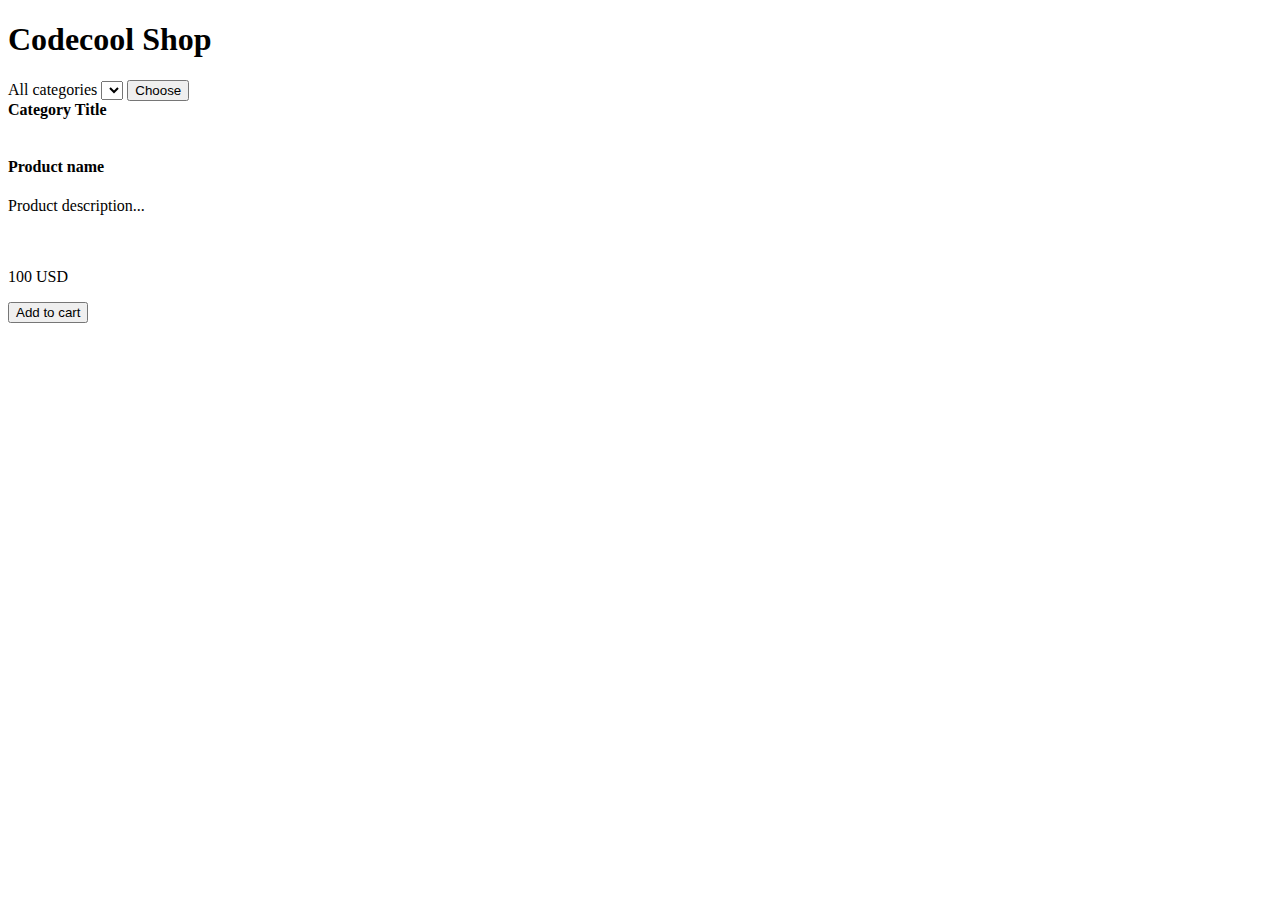
==== src/main/webapp/templates/product/index.html @ 2bb6cdf7 "sroda 11:06" ====
<!doctype html>
<html lang="en" xmlns="http://www.w3.org/1999/xhtml" xmlns:th="http://www.thymeleaf.org">
<head>
    <meta charset="utf-8" />
    <meta name="author" content="Codecool" />
    <meta name="viewport" content="width=device-width, initial-scale=1, shrink-to-fit=no" />

    <title>Codecool Shop</title>

    <!-- Bootstrap components -->
    <!-- Latest compiled and minified Jquery -->
    <script src="https://code.jquery.com/jquery-3.3.1.min.js"
            integrity="sha256-FgpCb/KJQlLNfOu91ta32o/NMZxltwRo8QtmkMRdAu8=" crossorigin="anonymous"></script>

    <!--Latest compiled and minified Popper -->
    <script src="https://cdnjs.cloudflare.com/ajax/libs/popper.js/1.14.3/umd/popper.min.js"
            integrity="sha384-ZMP7rVo3mIykV+2+9J3UJ46jBk0WLaUAdn689aCwoqbBJiSnjAK/l8WvCWPIPm49" crossorigin="anonymous"></script>

    <!-- Latest compiled and minified JavaScript -->
    <script src="https://stackpath.bootstrapcdn.com/bootstrap/4.2.1/js/bootstrap.min.js"
    integrity="sha384-B0UglyR+jN6CkvvICOB2joaf5I4l3gm9GU6Hc1og6Ls7i6U/mkkaduKaBhlAXv9k" crossorigin="anonymous"></script>

    <!-- Latest compiled and minified CSS -->
    <link href="https://stackpath.bootstrapcdn.com/bootstrap/4.2.1/css/bootstrap.min.css" rel="stylesheet"
          integrity="sha384-GJzZqFGwb1QTTN6wy59ffF1BuGJpLSa9DkKMp0DgiMDm4iYMj70gZWKYbI706tWS" crossorigin="anonymous">
    <!-- End of Bootstrap components -->

    <link rel="stylesheet" type="text/css" href="/static/css/custom.css" />
</head>

<body>

<div class="jumbotron text-center">
    <h1>Codecool Shop</h1>
</div>

<div class="container">
    <form action="/category" method="POST">
        <label for="categories">All categories</label>
        <select id="categories" name="category">
            <option th:each="category : ${categoryList}" th:text="${category.name}" th:name="category.name"></option>
        </select>
        <button>Choose</button>
    </form>
</div>

<div class="container">
    <div class="card">
        <strong th:text="${category.name}">Category Title</strong>
    </div>

    <div id="products" class="row">
        <div class="col col-sm-12 col-md-6 col-lg-4" th:each="prod,iterStat : ${products}">
            <form method="POST" action="/cart">
                <div class="card">
                    <img class="" src="http://placehold.it/400x250/000/fff" th:attr="src='/static/img/product_' + ${prod.id} + '.jpg'" alt="" />
                    <div class="card-header">
                        <h4 class="card-title" th:text="${prod.name}">Product name</h4>
                        <p class="card-text" th:text="${prod.description}">Product description... </p>
                    </div>
                    <input th:name="productId" th:value="${prod.id}" style="visibility: hidden;">
                    <div class="card-body">
                        <div class="card-text">
                            <p class="lead" th:text="${prod.getPrice()}">100 USD</p>
                        </div>
                        <div class="card-text">
                            <button class="btn btn-success">Add to cart</button>
                        </div>
                    </div>
                </div>
            </form>
        </div>
    </div>

</div>

<div th:replace="footer.html :: copy"></div>

</body>
</html>
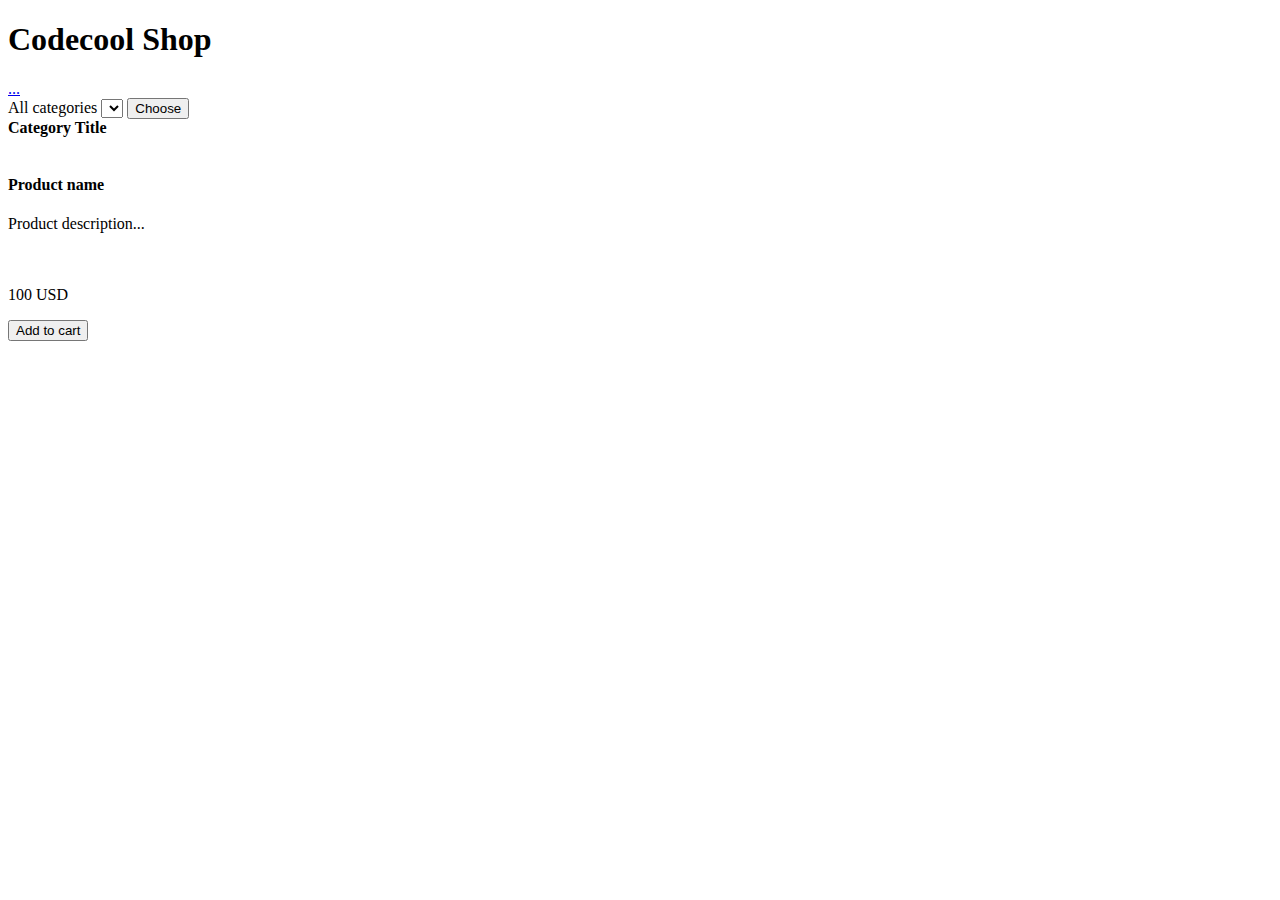
==== commit 8bde0ba3: "sroda 14:10" ====
--- a/src/main/webapp/templates/product/index.html
+++ b/src/main/webapp/templates/product/index.html
@@ -26,6 +26,7 @@
     <!-- End of Bootstrap components -->
 
     <link rel="stylesheet" type="text/css" href="/static/css/custom.css" />
+    <link rel="stylesheet" href="https://use.fontawesome.com/releases/v5.7.2/css/all.css" integrity="sha384-fnmOCqbTlWIlj8LyTjo7mOUStjsKC4pOpQbqyi7RrhN7udi9RwhKkMHpvLbHG9Sr" crossorigin="anonymous">
 </head>
 
 <body>
@@ -34,11 +35,17 @@
     <h1>Codecool Shop</h1>
 </div>
 
+<div class="card">
+    <i class="fas fa-shopping-cart"></i>
+    <strong th:text="${counter}"></strong>
+</div>
+
 <div class="container">
+    <a href="/">...</a>
     <form action="/category" method="POST">
         <label for="categories">All categories</label>
         <select id="categories" name="category">
-            <option th:each="category : ${categoryList}" th:text="${category.name}" th:name="category.name"></option>
+            <option th:each="category : ${categoryList}" th:text="${category.name}"></option>
         </select>
         <button>Choose</button>
     </form>
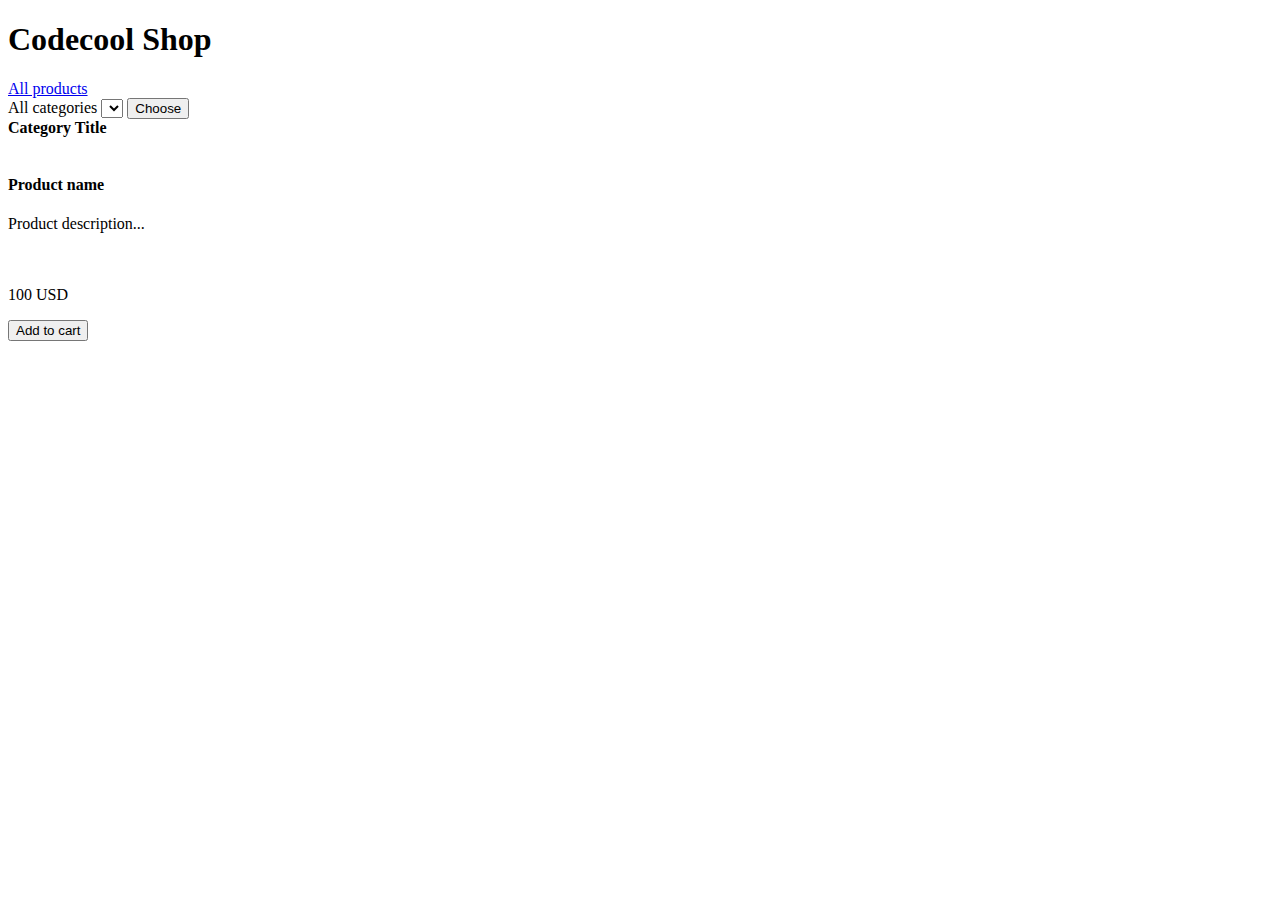
==== commit c4112009: "sroda 15:01" ====
--- a/src/main/webapp/templates/product/index.html
+++ b/src/main/webapp/templates/product/index.html
@@ -41,7 +41,7 @@
 </div>
 
 <div class="container">
-    <a href="/">...</a>
+    <a href="/">All products</a>
     <form action="/category" method="POST">
         <label for="categories">All categories</label>
         <select id="categories" name="category">
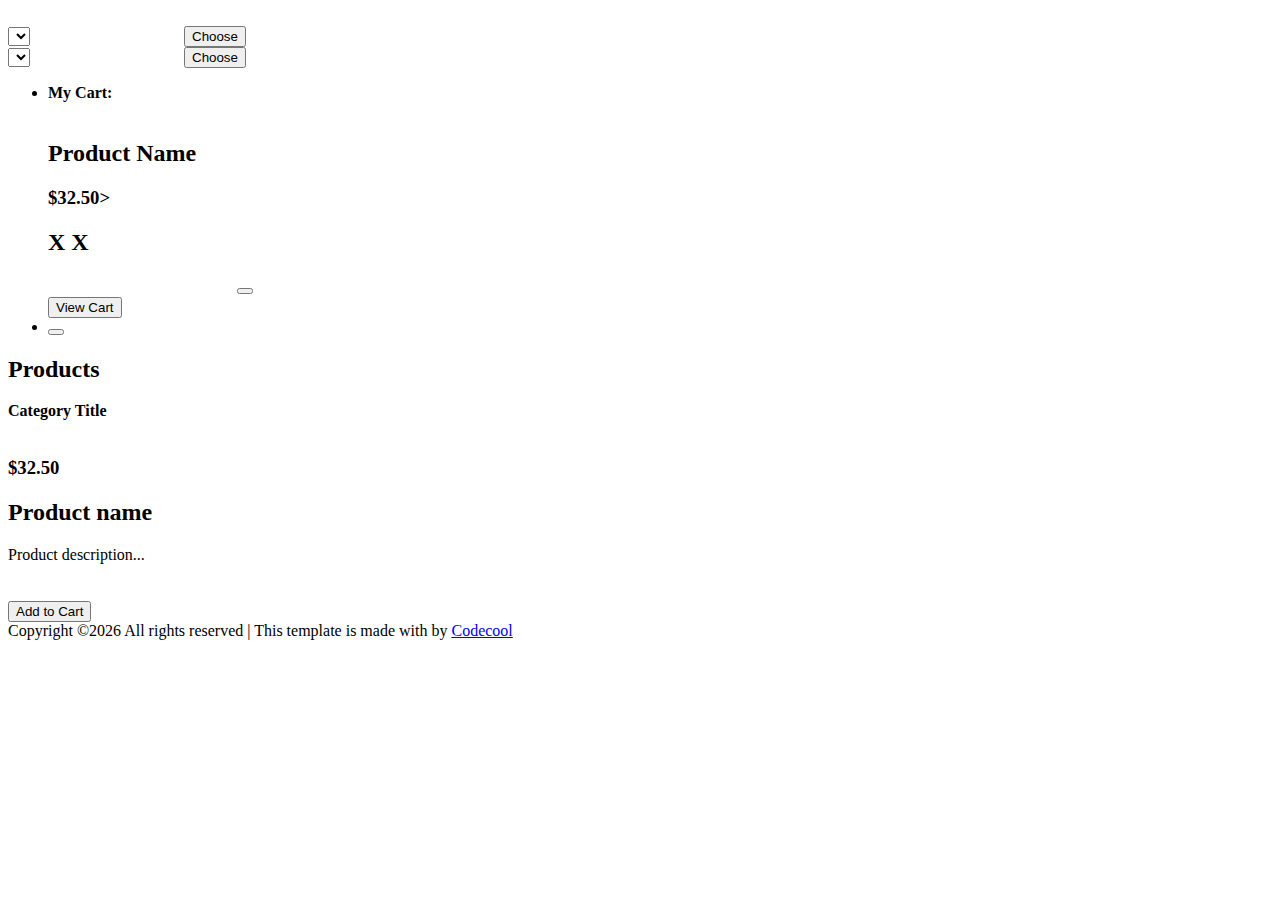
==== commit 7c524723: "monday 12:39 -> database added" ====
--- a/src/main/webapp/templates/product/index.html
+++ b/src/main/webapp/templates/product/index.html
@@ -1,87 +1,227 @@
-<!doctype html>
+<!DOCTYPE html>
 <html lang="en" xmlns="http://www.w3.org/1999/xhtml" xmlns:th="http://www.thymeleaf.org">
+
 <head>
-    <meta charset="utf-8" />
-    <meta name="author" content="Codecool" />
-    <meta name="viewport" content="width=device-width, initial-scale=1, shrink-to-fit=no" />
-
-    <title>Codecool Shop</title>
-
-    <!-- Bootstrap components -->
-    <!-- Latest compiled and minified Jquery -->
-    <script src="https://code.jquery.com/jquery-3.3.1.min.js"
-            integrity="sha256-FgpCb/KJQlLNfOu91ta32o/NMZxltwRo8QtmkMRdAu8=" crossorigin="anonymous"></script>
-
-    <!--Latest compiled and minified Popper -->
-    <script src="https://cdnjs.cloudflare.com/ajax/libs/popper.js/1.14.3/umd/popper.min.js"
-            integrity="sha384-ZMP7rVo3mIykV+2+9J3UJ46jBk0WLaUAdn689aCwoqbBJiSnjAK/l8WvCWPIPm49" crossorigin="anonymous"></script>
-
-    <!-- Latest compiled and minified JavaScript -->
-    <script src="https://stackpath.bootstrapcdn.com/bootstrap/4.2.1/js/bootstrap.min.js"
-    integrity="sha384-B0UglyR+jN6CkvvICOB2joaf5I4l3gm9GU6Hc1og6Ls7i6U/mkkaduKaBhlAXv9k" crossorigin="anonymous"></script>
-
-    <!-- Latest compiled and minified CSS -->
-    <link href="https://stackpath.bootstrapcdn.com/bootstrap/4.2.1/css/bootstrap.min.css" rel="stylesheet"
-          integrity="sha384-GJzZqFGwb1QTTN6wy59ffF1BuGJpLSa9DkKMp0DgiMDm4iYMj70gZWKYbI706tWS" crossorigin="anonymous">
-    <!-- End of Bootstrap components -->
-
-    <link rel="stylesheet" type="text/css" href="/static/css/custom.css" />
-    <link rel="stylesheet" href="https://use.fontawesome.com/releases/v5.7.2/css/all.css" integrity="sha384-fnmOCqbTlWIlj8LyTjo7mOUStjsKC4pOpQbqyi7RrhN7udi9RwhKkMHpvLbHG9Sr" crossorigin="anonymous">
+    <meta charset="utf-8">
+    <meta http-equiv="X-UA-Compatible" content="Codecool">
+    <meta name="viewport" content="width=device-width, initial-scale=1">
+    <!-- The above 3 meta tags *must* come first in the head; any other head content must come *after* these tags -->
+
+    <title>E-SHOP HTML Template</title>
+
+    <!-- Google font -->
+    <link href="https://fonts.googleapis.com/css?family=Hind:400,700" rel="stylesheet">
+
+    <!-- Bootstrap -->
+    <link type="text/css" rel="stylesheet" href="/static/css/bootstrap.min.css"/>
+
+    <!-- Slick -->
+    <link type="text/css" rel="stylesheet" href="/static/css/slick.css"/>
+    <link type="text/css" rel="stylesheet" href="/static/css/slick-theme.css"/>
+
+    <!-- nouislider -->
+    <link type="text/css" rel="stylesheet" href="/static/css/nouislider.min.css"/>
+
+    <!-- Font Awesome Icon -->
+    <link rel="stylesheet" href="/static/css/font-awesome.min.css">
+
+    <!-- Custom stlylesheet -->
+    <link type="text/css" rel="stylesheet" href="/static/css/style.css"/>
+
+    <!-- HTML5 shim and Respond.js for IE8 support of HTML5 elements and media queries -->
+    <!-- WARNING: Respond.js doesn't work if you view the page via file:// -->
+    <!--[if lt IE 9]>
+    <script src="https://oss.maxcdn.com/html5shiv/3.7.3/html5shiv.min.js"></script>
+    <script src="https://oss.maxcdn.com/respond/1.4.2/respond.min.js"></script>
+    <![endif]-->
+
 </head>
 
 <body>
-
-<div class="jumbotron text-center">
-    <h1>Codecool Shop</h1>
-</div>
-
-<div class="card">
-    <i class="fas fa-shopping-cart"></i>
-    <strong th:text="${counter}"></strong>
-</div>
-
-<div class="container">
-    <a href="/">All products</a>
-    <form action="/category" method="POST">
-        <label for="categories">All categories</label>
-        <select id="categories" name="category">
-            <option th:each="category : ${categoryList}" th:text="${category.name}"></option>
-        </select>
-        <button>Choose</button>
-    </form>
-</div>
-
-<div class="container">
-    <div class="card">
-        <strong th:text="${category.name}">Category Title</strong>
+<!-- HEADER -->
+<header>
+
+    <!-- header -->
+    <div id="header">
+        <div class="container">
+            <div class="pull-left">
+                <!-- Logo -->
+                <div class="header-logo">
+                    <a class="logo" href="/">
+                        <img src="/static/img/logo.png" alt="">
+                    </a>
+                </div>
+                <!-- /Logo -->
+
+                <!-- Search -->
+                <div class="header-search">
+
+                    <form action="/category" method="POST">
+                        <select id="categories" name="category" class="input search-categories">
+                            <option th:each="category : ${categoryList}" th:text="${category.name}"></option>
+
+                        </select>
+                        <button class="main-btn" style="margin-left: 150px;">Choose</button>
+                    </form>
+                </div>
+                <div class="header-search">
+
+                    <form action="/supplier" method="POST">
+                        <select id="suppliers" name="supplier" class="input search-categories">
+                            <option th:each="supplier: ${supplierList}" th:text="${supplier.name}"></option>
+
+                        </select>
+                        <button class="main-btn" style="margin-left: 150px;">Choose</button>
+                    </form>
+                </div>
+                <!-- /Search -->
+            </div>
+            <div class="pull-right">
+                <ul class="header-btns">
+
+                    <!-- Cart -->
+                    <li class="header-cart dropdown default-dropdown">
+                        <a class="dropdown-toggle" data-toggle="dropdown" aria-expanded="true">
+                            <div class="header-btns-icon">
+                                <i class="fa fa-shopping-cart"></i>
+                                <strong th:text="${counter}"></strong>
+                            </div>
+                            <strong class="text-uppercase">My Cart:</strong>
+                            <br>
+                        </a>
+                        <div class="custom-menu">
+                            <div id="shopping-cart">
+                                <div class="shopping-cart-list" th:each="line,iterStat : ${productsInCart}">
+                                    <div class="product product-widget">
+                                        <form method="POST" action="/remove">
+                                            <div class="product-thumb">
+                                                <img src="http://placehold.it/400x250/000/fff"
+                                                     th:attr="src='/static/img/product_' + ${line.getProductId()} + '.jpg'"
+                                                     alt=""/>
+                                            </div>
+                                            <div class="product-body">
+                                                <h2 class="product-name" th:text="${line.getProductName()}">Product
+                                                    Name</h2>
+                                                <h3 class="product-price" th:text="${line.getProductDefaultPrice()}">
+                                                    $32.50> </h3>
+                                                <h2 class="product-price"><span>X    </span><span
+                                                        th:text="${line.quantity}">X</span></h2>
+                                            </div>
+                                            <input th:name="productId" th:value="${line.getProductId()}"
+                                                   style="visibility: hidden;">
+                                            <button class="cancel-btn"><i class="fa fa-trash"></i></button>
+                                        </form>
+                                    </div>
+                                </div>
+                                <div class="shopping-cart-btns">
+                                    <a href="/orderView">
+                                        <button class="main-btn">View Cart</button>
+                                    </a>
+                                </div>
+                            </div>
+                        </div>
+                    </li>
+                    <!-- /Cart -->
+
+                    <!-- Mobile nav toggle-->
+                    <li class="nav-toggle">
+                        <button class="nav-toggle-btn main-btn icon-btn"><i class="fa fa-bars"></i></button>
+                    </li>
+                    <!-- / Mobile nav toggle -->
+                </ul>
+            </div>
+        </div>
+        <!-- header -->
     </div>
-
-    <div id="products" class="row">
-        <div class="col col-sm-12 col-md-6 col-lg-4" th:each="prod,iterStat : ${products}">
-            <form method="POST" action="/cart">
-                <div class="card">
-                    <img class="" src="http://placehold.it/400x250/000/fff" th:attr="src='/static/img/product_' + ${prod.id} + '.jpg'" alt="" />
-                    <div class="card-header">
-                        <h4 class="card-title" th:text="${prod.name}">Product name</h4>
-                        <p class="card-text" th:text="${prod.description}">Product description... </p>
-                    </div>
-                    <input th:name="productId" th:value="${prod.id}" style="visibility: hidden;">
-                    <div class="card-body">
-                        <div class="card-text">
-                            <p class="lead" th:text="${prod.getPrice()}">100 USD</p>
+    <!-- container -->
+</header>
+<!-- /HEADER -->
+
+
+<!-- section -->
+<div class="section">
+    <!-- container -->
+    <div class="container">
+        <!-- row -->
+        <div class="row">
+            <!-- section title -->
+            <div class="col-md-12">
+                <div class="section-title">
+                    <h2 class="title">Products</h2>
+                </div>
+                <div class="card" >
+                    <strong th:text="${category.name}">
+                        Category Title</strong>
+                </div>
+            </div>
+            <!-- section title -->
+
+            <!-- Product Single -->
+            <div class="col-md-3 col-sm-6 col-xs-6" th:each="prod,iterStat : ${products}">
+                <form method="POST" action="/cart">
+                    <div class="product product-single">
+                        <div class="product-thumb">
+                            <img src="http://placehold.it/400x250/000/fff"
+                                 th:attr="src='/static/img/product_' + ${prod.id} + '.jpg'" alt=""/>
                         </div>
-                        <div class="card-text">
-                            <button class="btn btn-success">Add to cart</button>
+                        <div class="product-body">
+                            <h3 class="product-price" th:text="${prod.getPrice()}">$32.50</h3>
+
+                            <h2 class="product-name" th:text="${prod.name}">Product name</h2>
+                            <p class="card-text" th:text="${prod.description}">Product description... </p>
+                            <input th:name="productId" th:value="${prod.id}" style="visibility: hidden;">
+                            <div class="product-btns">
+                                <button class="primary-btn add-to-cart"><i class="fa fa-shopping-cart"></i> Add to Cart
+                                </button>
+                            </div>
                         </div>
                     </div>
-                </div>
-            </form>
+                </form>
+            </div>
+            <!-- /Product Single -->
+
+
         </div>
+        <!-- /row -->
+
+
     </div>
-
+    <!-- /container -->
 </div>
-
-<div th:replace="footer.html :: copy"></div>
+<!-- /section -->
+
+<!-- FOOTER -->
+<footer id="footer" class="section section-grey">
+    <!-- container -->
+    <div class="container">
+
+        <!-- row -->
+        <div class="row">
+            <div class="col-md-8 col-md-offset-2 text-center">
+                <!-- footer copyright -->
+                <div class="footer-copyright">
+                    Copyright &copy;<script>document.write(new Date().getFullYear());</script>
+                    All rights reserved | This template is made with <i class="fa fa-heart-o" aria-hidden="true"></i> by
+                    <a href="https://colorlib.com" target="_blank">Codecool</a>
+                </div>
+                <div th:replace="footer.html :: copy"></div>
+                <!-- /footer copyright -->
+            </div>
+        </div>
+        <!-- /row -->
+    </div>
+    <!-- /container -->
+</footer>
+<!-- /FOOTER -->
+
+<!-- jQuery Plugins -->
+<script src="/static/js/jquery.min.js"></script>
+<script src="/static/js/bootstrap.min.js"></script>
+<script src="/static/js/slick.min.js"></script>
+<script src="/static/js/nouislider.min.js"></script>
+<script src="/static/js/jquery.zoom.min.js"></script>
+<script src="/static/js/main.js"></script>
 
 </body>
-</html>+
+</html>
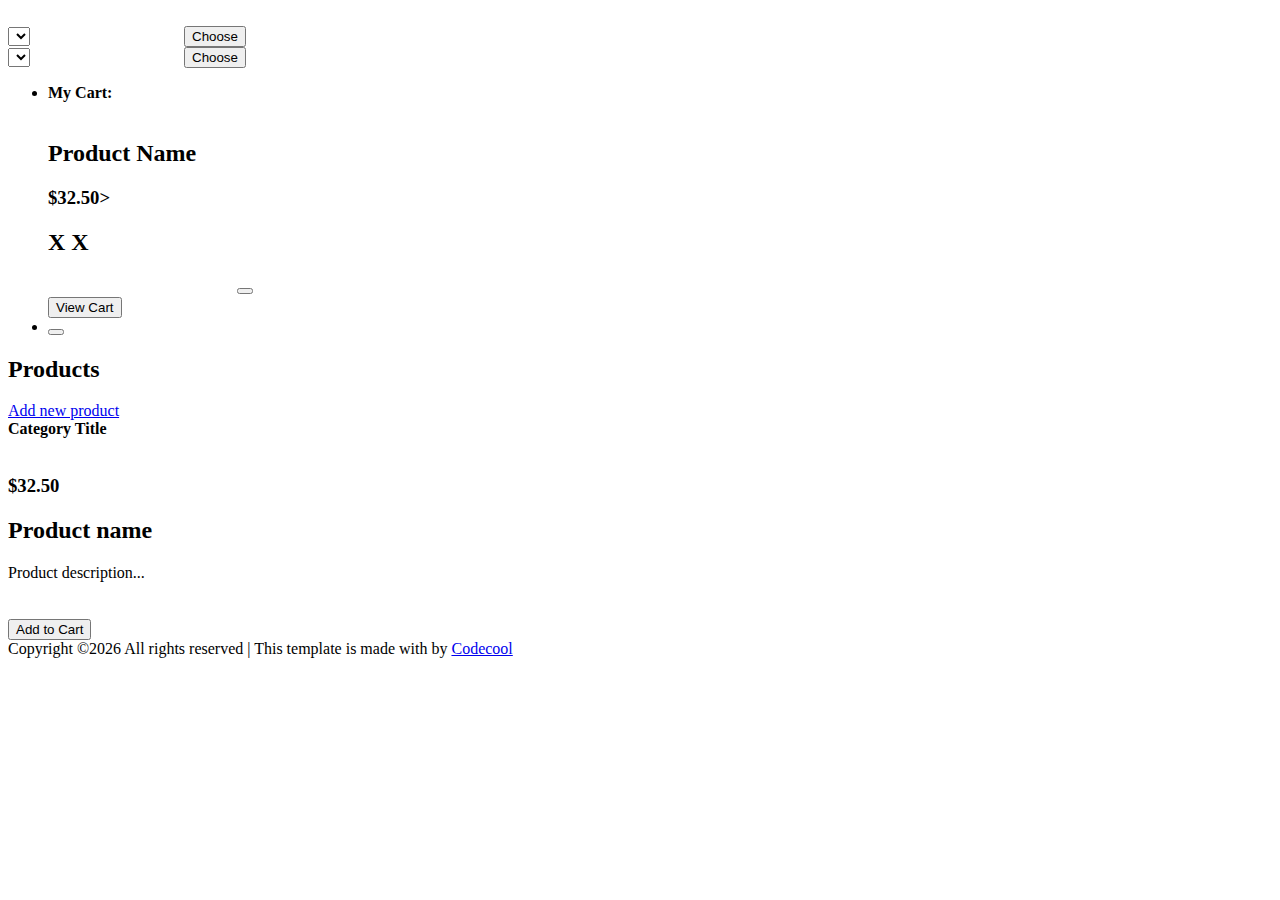
==== commit 2d420ecd: "added new html file(form for adding product)" ====
--- a/src/main/webapp/templates/product/index.html
+++ b/src/main/webapp/templates/product/index.html
@@ -149,6 +149,9 @@
                 <div class="section-title">
                     <h2 class="title">Products</h2>
                 </div>
+                <div>
+                    <a href="/add-product">Add new product</a>
+                </div>
                 <div class="card" >
                     <strong th:text="${category.name}">
                         Category Title</strong>
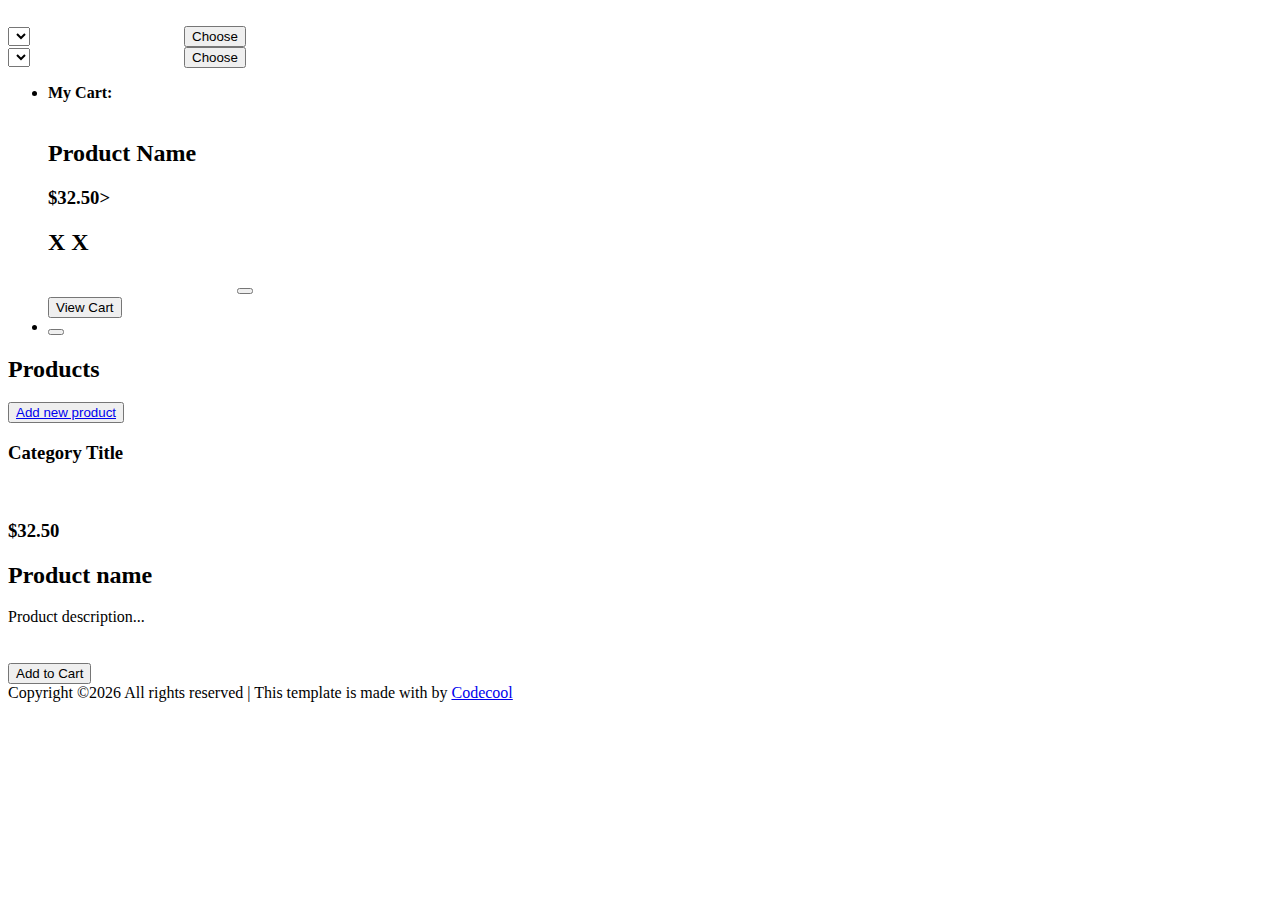
==== commit b955c6a5: "refactoring css" ====
--- a/src/main/webapp/templates/product/index.html
+++ b/src/main/webapp/templates/product/index.html
@@ -27,6 +27,7 @@
 
     <!-- Custom stlylesheet -->
     <link type="text/css" rel="stylesheet" href="/static/css/style.css"/>
+    <link type="text/css" rel="stylesheet" href="/static/css/custom.css"/>
 
     <!-- HTML5 shim and Respond.js for IE8 support of HTML5 elements and media queries -->
     <!-- WARNING: Respond.js doesn't work if you view the page via file:// -->
@@ -150,20 +151,27 @@
                     <h2 class="title">Products</h2>
                 </div>
                 <div>
-                    <a href="/add-product">Add new product</a>
-                </div>
-                <div class="card" >
-                    <strong th:text="${category.name}">
-                        Category Title</strong>
-                </div>
-            </div>
-            <!-- section title -->
-
+                    <button class="main-btn">
+                        <a href="/add-product">Add new product</a>
+                    </button>
+                </div>
+                <div class="card">
+                    <h3><strong th:text="${category !=null}? ${category.name}: 'All categories'">
+                        Category Title</strong></h3>
+                </div>
+            </div>
+        </div>
+        <!-- section title -->
+        <div class="row">
             <!-- Product Single -->
             <div class="col-md-3 col-sm-6 col-xs-6" th:each="prod,iterStat : ${products}">
                 <form method="POST" action="/cart">
                     <div class="product product-single">
                         <div class="product-thumb">
+                            <!--                            <strong th:text="${category !=null}? ${category.name}: 'All categories'">-->
+                            <!--                                Category Title</strong>-->
+                            <!--                            <span th:text="${isCold} ? 'cold' : 'warm'"></span>-->
+
                             <img src="http://placehold.it/400x250/000/fff"
                                  th:attr="src='/static/img/product_' + ${prod.id} + '.jpg'" alt=""/>
                         </div>
